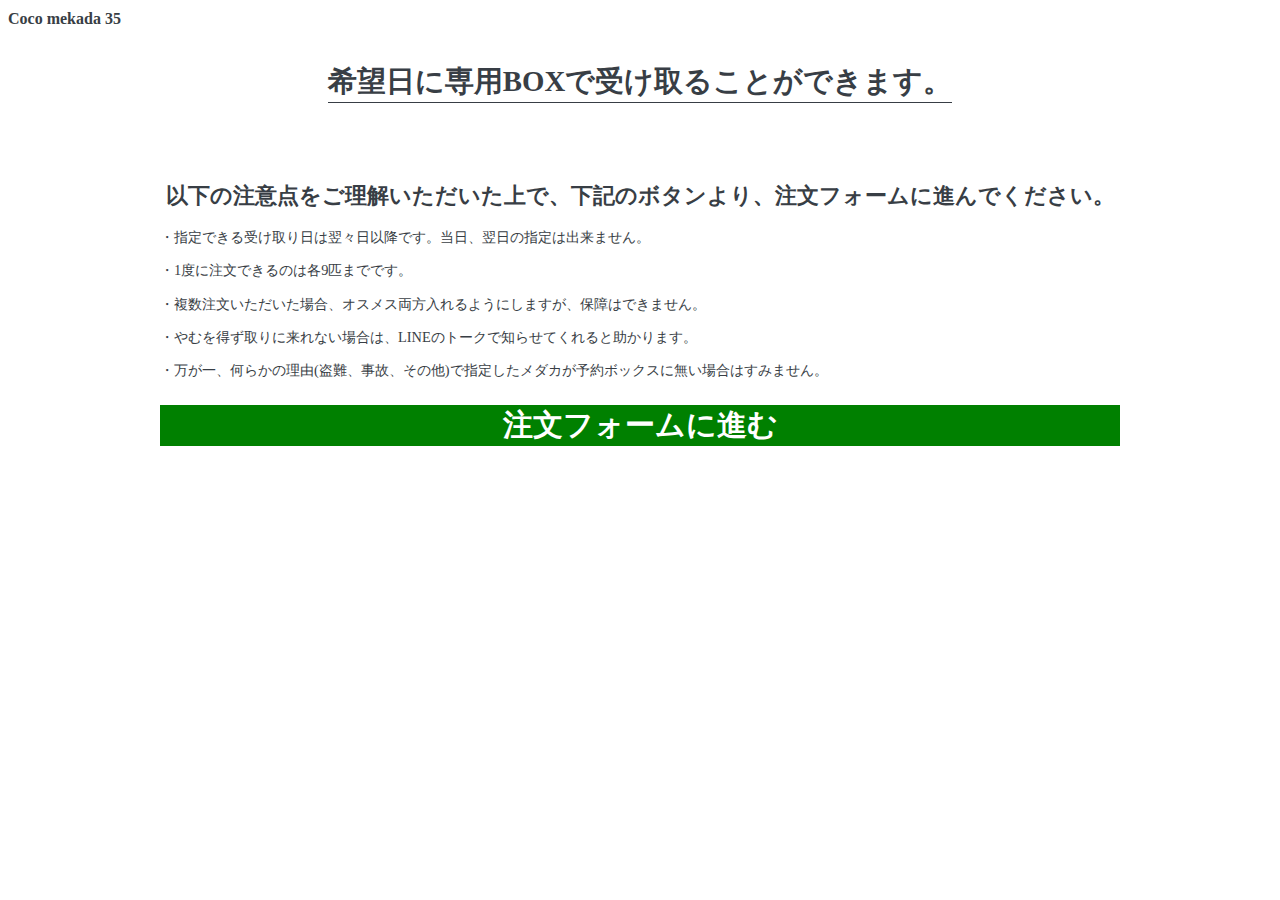
==== index1.html @ 7b346c4f "Rename index.html to index1.html" ====
<!DOCTYPE html>
<html lang="ja">

    <head>
        <meta http-equiv="Content-Type" content="text/html; charset=utf-8">
        <meta name="viewport" content="width=device-width, initial-scale=1.0">
        <title>coco oder -top-</title>
        <link rel="stylesheet" href="style_confirm.css">

    </head>
  
  <body>
    </header>

    <main>


 
        <div class="content">
  
          <div class="text">
            <h3 class="content-title">Coco mekada 35 </h3>
          
          </div>
        </div>
  

      <section id="bicycle" class="wrapper">
        <h2 class="section-title">希望日に専用BOXで受け取ることができます。</h2>
          <h2>以下の注意点をご理解いただいた上で、下記のボタンより、注文フォームに進んでください。</h2>
<p>・指定できる受け取り日は翌々日以降です。当日、翌日の指定は出来ません。</p>
<p>・1度に注文できるのは各9匹までです。</p>
<p>・複数注文いただいた場合、オスメス両方入れるようにしますが、保障はできません。</p>
<p>・やむを得ず取りに来れない場合は、LINEのトークで知らせてくれると助かります。</p>
<p>・万が一、何らかの理由(盗難、事故、その他)で指定したメダカが予約ボックスに無い場合はすみません。</p>
        <a href="main.html"><h5 class="oder_start">注文フォームに進む</h5></a>
      </section>
    </main>

    
    
    
    
    
    
    
    

    
    
    
    
  </body>

</html>
---- style_confirm.css ----
<style>





html {
  font-size: 100%;
}
body {
  color: #383e45;
  font-size: 0.9rem;
}
a {
  text-decoration: none;
}
img {
  max-width: 100%;
}
li {
  list-style: none;
}
.site-title {
  width: 120px;
  line-height: 1px;
  padding: 10px 0;
}
.site-title a {
  display: block;
}
.section-title {
  display: inline-block;
  font-size: 1.8rem;
  text-align: center;
  margin-bottom: 60px;
  border-bottom: solid 1px #383e45;
}
.content-title {
  font-size: 1rem;
  margin: 10px 0;
}

.oder_start {
    font-size:30px;
  margin: 25px 0;
    transition:all 0.2s ease;
}
.oder_start:hover {   
    background-color:#00ff00;
    font-size:30px;       
}

h5{ 
 color: white;
background-color:#008000;
 text-align: center;
}

p{ 
 text-align: left;


}

.wrapper {
  max-width: 960px;
  margin: 0 auto 100px auto;
  padding: 0 4%;
  text-align: center;
}

/*-------------------------------------------
ヘッダー
-------------------------------------------*/
#header {
  display: flex;
  justify-content: space-between;
  align-items: center;
  margin: 0 auto;
}
#header ul {
  display: flex;
  padding: 10px 0;
}
#header li {
  margin-left: 30px;
}
#header li a {
  color: #24292e;
}
#header li a:hover {
  opacity: 0.7;
}

/*-------------------------------------------
Mainvisual
-------------------------------------------*/
#mainvisual {
  margin-bottom: 80px;
}
#mainvisual img {
  width: 100%;
  max-width: 1920px;
  height: 600px;
  object-fit: cover;
}

/*-------------------------------------------
About
-------------------------------------------*/
#about .content {
  display: flex;
  justify-content: center;
  align-items: center;
} 
#about img {
  width: 150px;
  height: 150px;
  border-radius: 3%;       
  margin-right: 30px;
}
#about .text {
  text-align: left;
}

/*-------------------------------------------
Bicycle
-------------------------------------------*/
#bicycle ul {
  display: flex;
  justify-content: space-between;
}
#bicycle li {
  width: 85%;
}

#bicycle img {
  width: 340px;
  height: 220px;
  border-radius: 1%;       
  margin-right: 10px;
   margin-top: 10px;
object-fit: cover;
}
  
/*-------------------------------------------
footer
-------------------------------------------*/
#footer {
  font-size: 0.5rem;
  padding: 10px 0;
  text-align: center;
}

/*-------------------------------------------
SP
-------------------------------------------*/
@media screen and (max-width: 600px) {

  /*-------------------------------------------
  Mainvisual
  -------------------------------------------*/
  #mainvisual img {
    height: calc(100vh - 60px);
  }

  /*-------------------------------------------
  About
  -------------------------------------------*/
  #about .content {
    flex-direction: column;
  }
  #about img {
    margin-right: 0;
  }




.window {
	width: 90vw;
	max-width: 980px;
	height: 440px;
	background-color: #ffffff;
	border-radius: 6px;
	display: flex;
	justify-content: center;
	align-items: center;
	position: fixed;
	top: 50%;
	left: 50%;
	transform: translate(-50%, -50%);
}
.text {
	font-size: 18px;
	margin: 0;
}
.close {
	cursor:pointer;
	position: absolute;
	top: 4px;
	right: 4px;
	font-size: 20px;
}





 </style>
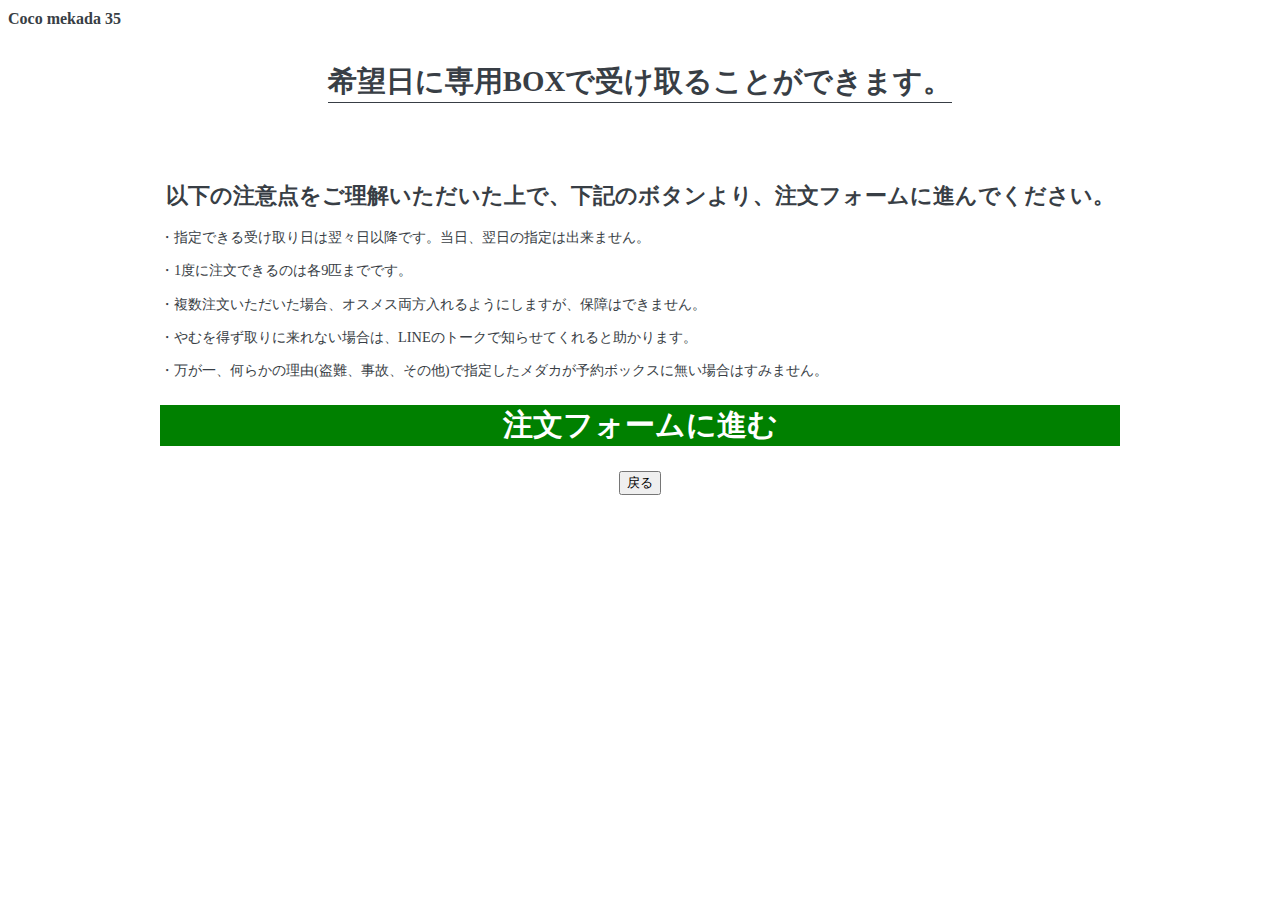
==== commit 8849b8c2: "Update index1.html" ====
--- a/index1.html
+++ b/index1.html
@@ -35,6 +35,12 @@
 <p>・やむを得ず取りに来れない場合は、LINEのトークで知らせてくれると助かります。</p>
 <p>・万が一、何らかの理由(盗難、事故、その他)で指定したメダカが予約ボックスに無い場合はすみません。</p>
         <a href="main.html"><h5 class="oder_start">注文フォームに進む</h5></a>
+      
+          
+          
+       <button type="button" onclick="history.back()">戻る</button>    
+          
+          
       </section>
     </main>
 
